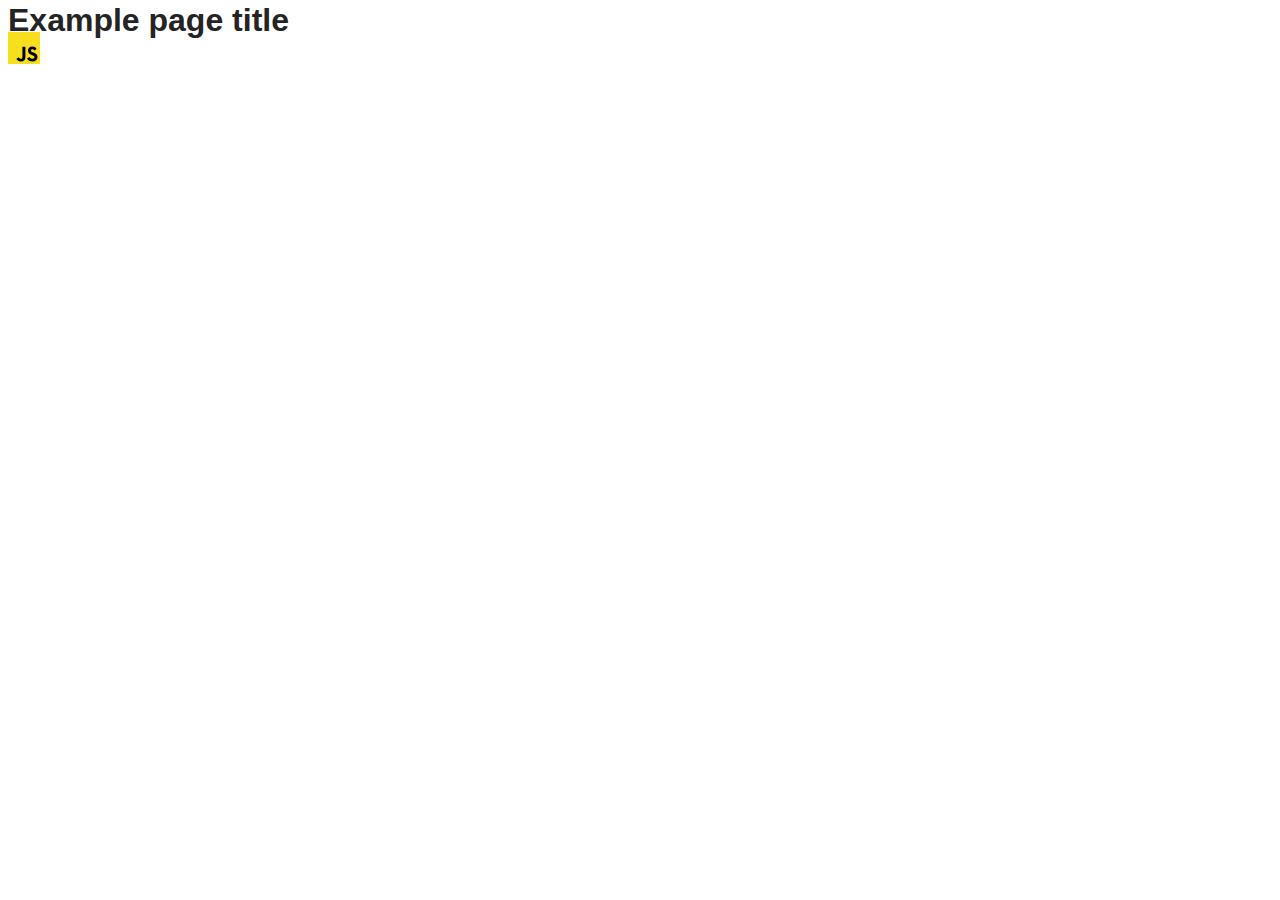
==== src/index.html @ b4743ec3 "Initial commit" ====
<!DOCTYPE html>
<html lang="en">
  <head>
    <meta charset="UTF-8" />
    <link rel="icon" type="image/svg+xml" href="/favicon.svg" />
    <meta name="viewport" content="width=device-width, initial-scale=1.0" />
    <title>Vanilla App Template</title>
    <link rel="stylesheet" href="./css/styles.css" />
  </head>
  <body>
    <load ="partials/header.html" />

    <section>
      <h1>Example page title</h1>
      <!-- Path to images as from index.html file -->
      <img src="./img/javascript.svg" alt="" />
    </section>

    <!-- Loads the specified .html file -->
    <load ="partials/vite-promo.html" />

    <script type="module" src="./main.js"></script>
  </body>
</html>
---- src/css/styles.css ----
/**
  |============================
  | include css partials with
  | default @import url()
  |============================
*/
@import url('./reset.css');
@import url('./vite-promo.css');
@import url('./header.css');

:root {
  font-family: Inter, Avenir, Helvetica, Arial, sans-serif;
  font-size: 16px;
  line-height: 24px;
  font-weight: 400;

  color: #242424;
  background-color: rgba(255, 255, 255, 0.87);

  font-synthesis: none;
  text-rendering: optimizeLegibility;
  -webkit-font-smoothing: antialiased;
  -moz-osx-font-smoothing: grayscale;
  -webkit-text-size-adjust: 100%;
}
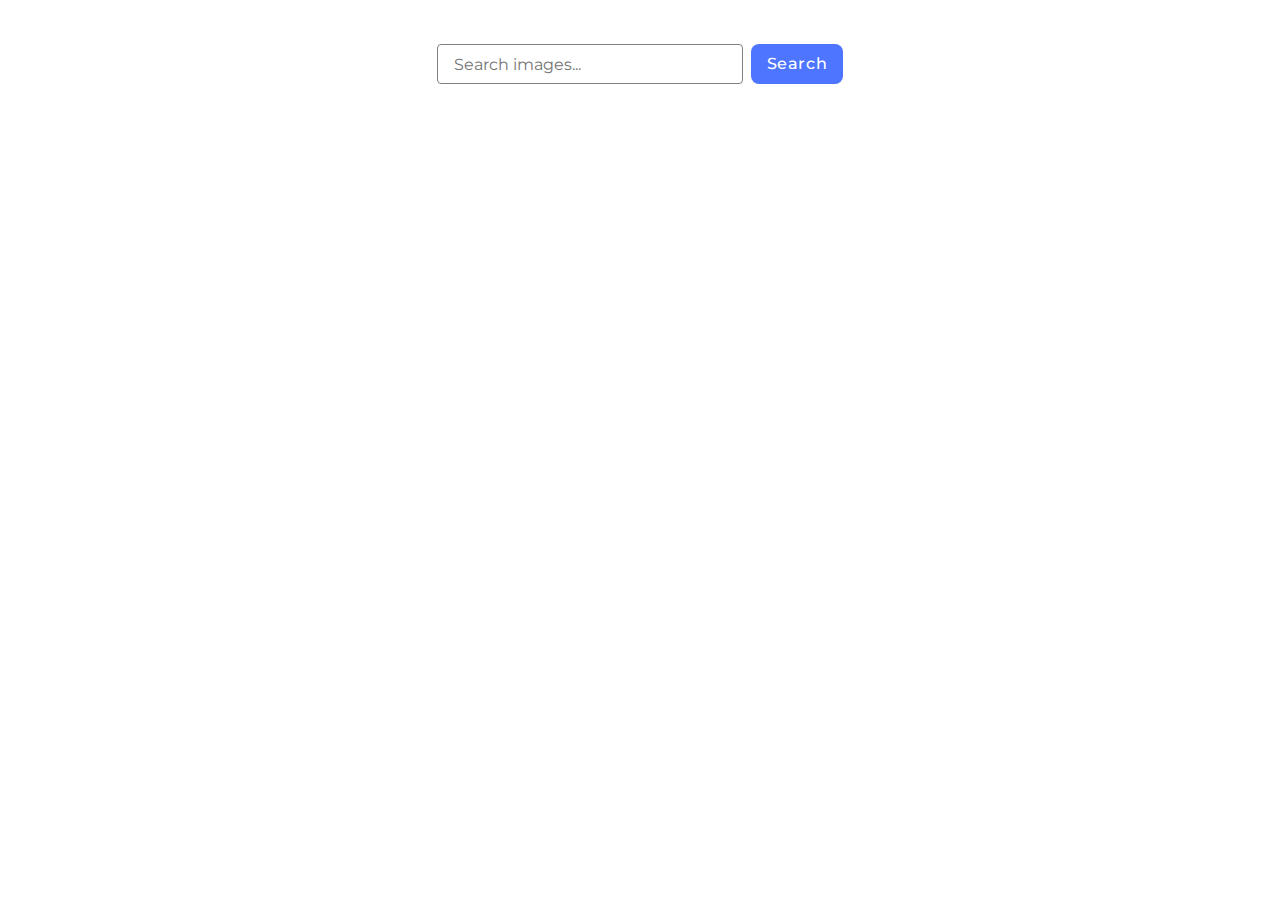
==== commit 499c9146: "fin" ====
--- a/src/index.html
+++ b/src/index.html
@@ -1,24 +1,34 @@
 <!DOCTYPE html>
 <html lang="en">
-  <head>
-    <meta charset="UTF-8" />
-    <link rel="icon" type="image/svg+xml" href="/favicon.svg" />
-    <meta name="viewport" content="width=device-width, initial-scale=1.0" />
-    <title>Vanilla App Template</title>
-    <link rel="stylesheet" href="./css/styles.css" />
-  </head>
-  <body>
-    <load ="partials/header.html" />
 
-    <section>
-      <h1>Example page title</h1>
-      <!-- Path to images as from index.html file -->
-      <img src="./img/javascript.svg" alt="" />
-    </section>
+<head>
+  <meta charset="UTF-8" />
+  <link rel="icon" type="image/svg+xml" href="/favicon.svg" />
+  <meta name="viewport" content="width=device-width, initial-scale=1.0" />
+  <title>Vanilla App Template</title>
 
-    <!-- Loads the specified .html file -->
-    <load ="partials/vite-promo.html" />
+  <link rel="preconnect" href="https://fonts.googleapis.com" />
+  <link rel="preconnect" href="https://fonts.gstatic.com" crossorigin />
+  <link href="https://fonts.googleapis.com/css2?family=Montserrat:wght@400;500;600;700&display=swap" rel="stylesheet" />
+  <link rel="stylesheet" href="./css/styles.css" />
+</head>
 
-    <script type="module" src="./main.js"></script>
-  </body>
+<body>
+  <form class="form">
+    <input 
+      class="form-search-input" 
+      type="text" 
+      name="search" 
+      placeholder="Search images..." 
+    />
+    <button class="button">Search</button>
+  </form>
+  <section class="container">
+    <ul class="gallery"></ul>
+    <span class="loader hidden"></span>
+    <button class="button hidden" id="show-more">Load more</button>
+  </section>
+  <script type="module" src="./main.js"></script>
+</body>
+
 </html>
--- a/src/css/styles.css
+++ b/src/css/styles.css
@@ -5,11 +5,9 @@
   |============================
 */
 @import url('./reset.css');
-@import url('./vite-promo.css');
-@import url('./header.css');
 
 :root {
-  font-family: Inter, Avenir, Helvetica, Arial, sans-serif;
+  font-family: Montserrat, Inter, Avenir, Helvetica, Arial, sans-serif;
   font-size: 16px;
   line-height: 24px;
   font-weight: 400;
@@ -23,3 +21,150 @@
   -moz-osx-font-smoothing: grayscale;
   -webkit-text-size-adjust: 100%;
 }
+
+.loader {
+  display: block;
+  width: 48px;
+  height: 48px;
+  border: 5px solid #242424;
+  border-bottom-color: transparent;
+  border-radius: 50%;
+  display: inline-block;
+  box-sizing: border-box;
+  animation: rotation 1s linear infinite;
+  color: #2e2f42;
+  font-family: Montserrat;
+  font-size: 16px;
+  font-style: normal;
+  font-weight: 400;
+  line-height: 1.5;
+  letter-spacing: 0.04em;
+}
+
+@keyframes rotation {
+  0% {
+    transform: rotate(0deg);
+  }
+
+  100% {
+    transform: rotate(360deg);
+  }
+}
+
+.form {
+  padding-top: 36px;
+  display: flex;
+  justify-content: center;
+  gap: 8px;
+}
+
+.form-search-input {
+  width: 272px;
+  padding: 8px 16px;
+  border-radius: 4px;
+  border: 1px solid #808080;
+  font-family: inherit;
+  font-size: inherit;
+  color: inherit;
+  transition-property: background-color, border-color;
+  transition-duration: 250ms;
+  transition-timing-function: linear;
+}
+
+.form-search-input:hover {
+  border-color: #000000;
+}
+
+.form-search-input:focus,
+.form-search-input:focus-visible {
+  border-color: #4e75ff;
+  outline: #4e75ff;
+}
+
+.form-search-input:disabled {
+  border-color: #808080;
+  background-color: #fafafa;
+  color: #808080;
+}
+
+.container {
+  max-width: 1460px;
+  padding: 32px 10px;
+  gap: 32px;
+  margin: 0 auto;
+  display: flex;
+  flex-direction: column;
+  align-items: center;
+}
+
+.button {
+  padding: 8px 16px;
+  border-radius: 8px;
+  font-weight: 500;
+  line-height: 1.5;
+  letter-spacing: 0.04em;
+  font-style: normal;
+  font-family: inherit;
+  font-size: inherit;
+  border: none;
+  background-color: #4e75ff;
+  color: #ffffff;
+  transition: background-color 250ms linear;
+}
+
+.button:hover {
+  background-color: #6c8cff;
+}
+
+.button:disabled {
+  color: #989898;
+  background-color: #cfcfcf;
+}
+
+.hidden {
+  display: none;
+}
+
+/* GALLERY */
+.gallery {
+  width: 100%;
+  display: flex;
+  flex-wrap: wrap;
+  gap: 24px;
+}
+
+.gallery-item {
+  flex-basis: calc((100% - 48px) / 3);
+  height: 200px;
+  transition: transform 250ms linear;
+}
+
+.gallery-item:hover {
+  transform: scale(1.04);
+}
+
+.gallery-link {
+  width: 100%;
+  height: 100%;
+}
+
+.gallery-image {
+  width: 100%;
+  height: 100%;
+  object-fit: cover;
+}
+
+.modal-img {
+  width: 300px;
+}
+
+/* GALLERY */
+
+body .iziToast>.iziToast-close {
+  background: url('../img/close-min.svg') no-repeat 50% 50%;
+  opacity: 1;
+}
+
+body .iziToast>.iziToast-close:hover {
+  opacity: 0.6;
+}